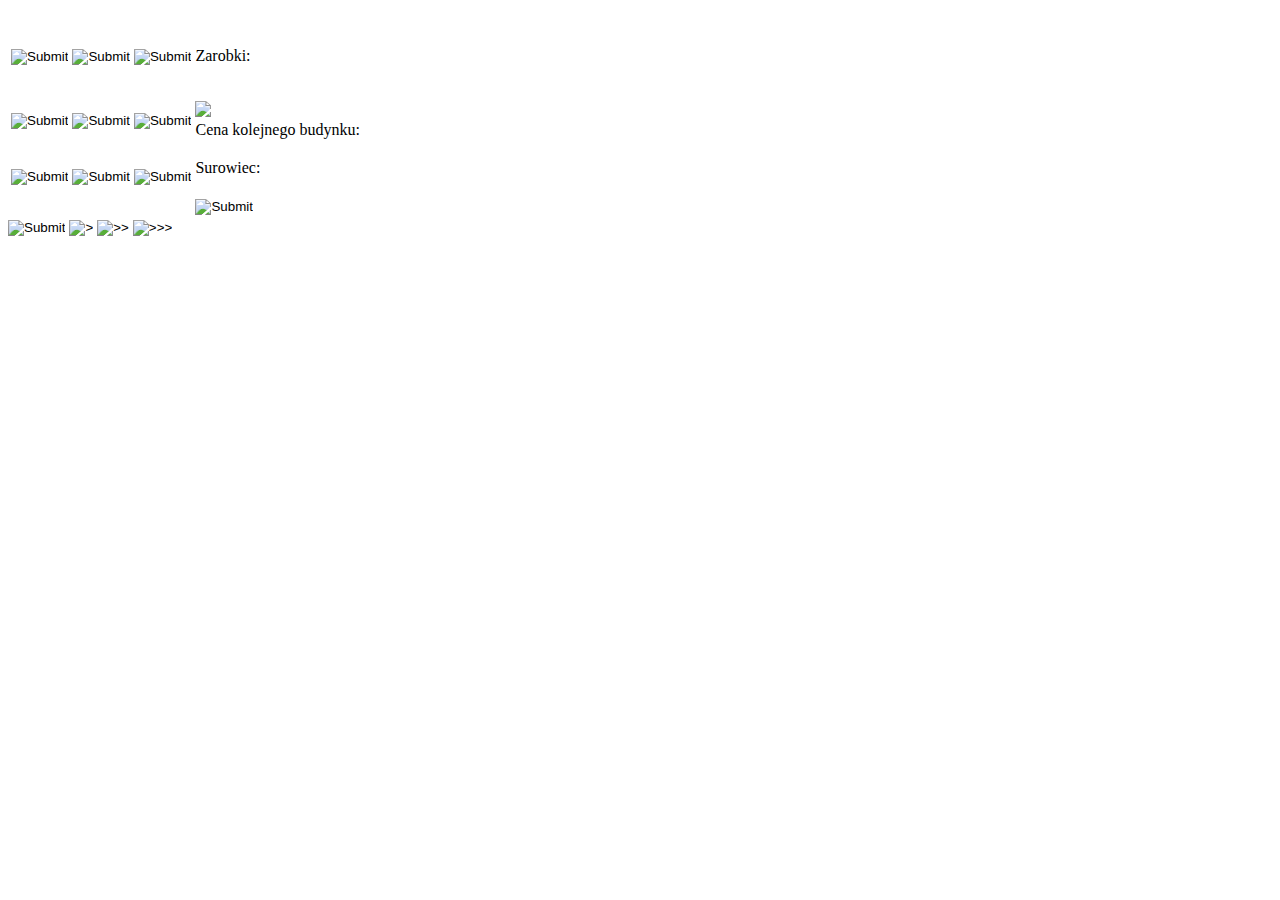
==== index.html @ d1ab47f3 "Update and rename projektclicker.html to index.html" ====
<!DOCTYPE html>
<html>
<head>
    <meta charset="UTF-8">
    <meta name="viewport" content="width=device-width, initial-scale=1.0">
    <title>Projekt</title>
    <link rel="stylesheet" href="style.css">
</head>
<body>
    <!-- <input type="button" onclick="start()" id="start" value="start"> -->
    <table id="tabela">
        <tr>
            <td colspan="4"><p id="poziom"></p></td>
        </tr>
        <tr>
            <td class="budynki"><div id="progress1">
                <div id="bar1"></div></div>
                <input type='image' src="plus.png" onclick='wybudujBudynek(budynek1,this.id)' id="1">
                </td>
            <td class="budynki"><div id="progress2"><div id="bar2"></div></div><input type='image' src="plus.png" onclick='wybudujBudynek(budynek2,this.id)' id="2">
                </td>  
            <td class="budynki"><div id="progress3"><div id="bar3"></div></div><input type='image' src="plus.png" onclick='wybudujBudynek(budynek3,this.id)' id="3">
                </td>
            <td class="infor"><p>Zarobki:<p id="zarobki"></p></p></td>
        </tr>
        <tr>
            <td class="budynki"><div id="progress4"><div id="bar4"></div></div><input type='image' src="plus.png" onclick='wybudujBudynek(budynek4,this.id)' id="4">
                </td>
            <td class="budynki"><div id="progress5"><div id="bar5"></div></div><input type='image' src="plus.png" onclick='wybudujBudynek(budynek5,this.id)' id="5">
                </td>
            <td class="budynki"><div id="progress6"><div id="bar6"></div></div><input type='image' src="plus.png" onclick='wybudujBudynek(budynek6,this.id)' id="6">
                </td>
            <td class="infor"><p id="info"><p id="surowiec"></p><img src="drewno.png" id="surowieczdj">
                <!-- <p id="infoupdate"></p><p id="update"></p> -->
                <div>Cena kolejnego budynku:<p id="cena"></p></div></td>
        </tr>
        <tr>
            <td class="budynki"><div id="progress7"><div id="bar7"></div></div><input type='image' src="plus.png" onclick='wybudujBudynek(budynek7,this.id)' id="7">
                </td>
            <td class="budynki"><div id="progress8"><div id="bar8"></div></div><input type='image' src="plus.png" onclick='wybudujBudynek(budynek8,this.id)' id="8">
                </td>
            <td class="budynki"><div id="progress9"><div id="bar9"></div></div><input type='image' src="plus.png" onclick='wybudujBudynek(budynek9,this.id)' id="9">
                </td>
            <td class="infor">Surowiec:<p id="surowiec"></p></td>
        </tr>
        <tr>
            <td colspan="3">
                <div id="myProgress">
                    <div id="myBar"></div>
                  </div>
            </td>
            <td>
                <input type="image" src='klodka.png' onclick="nowylvl()" id="nowylvl">
            </td>
        </tr>
    </table>
    <input type="image" src="pauza.png" onclick="pauza2()" id="pauza2">
    <input type="image" src="tempo1.png" onclick="tempo1()" value=">" id="tempo1">
    <input type="image" src="tempo2.png" onclick="tempo2()" value=">>" id="tempo2">
    <input type="image" src="tempo2.png" onclick="tempo3()"value='>>>' id="tempo3">
    <audio id="cash">
        <source src="cash-register-purchase-87313.mp3" type="audio/ogg">
    </audio>
    <audio id="lvlaudio">
        <source src="short-success-sound-glockenspiel-treasure-video-game-6346.mp3" type="audio/ogg">
    </audio>
    <audio id="wyplata">
        <source src="collectcoin-6075.mp3" type="audio/ogg">
    </audio>

    <script src="script.js"></script>
</body>
</html>
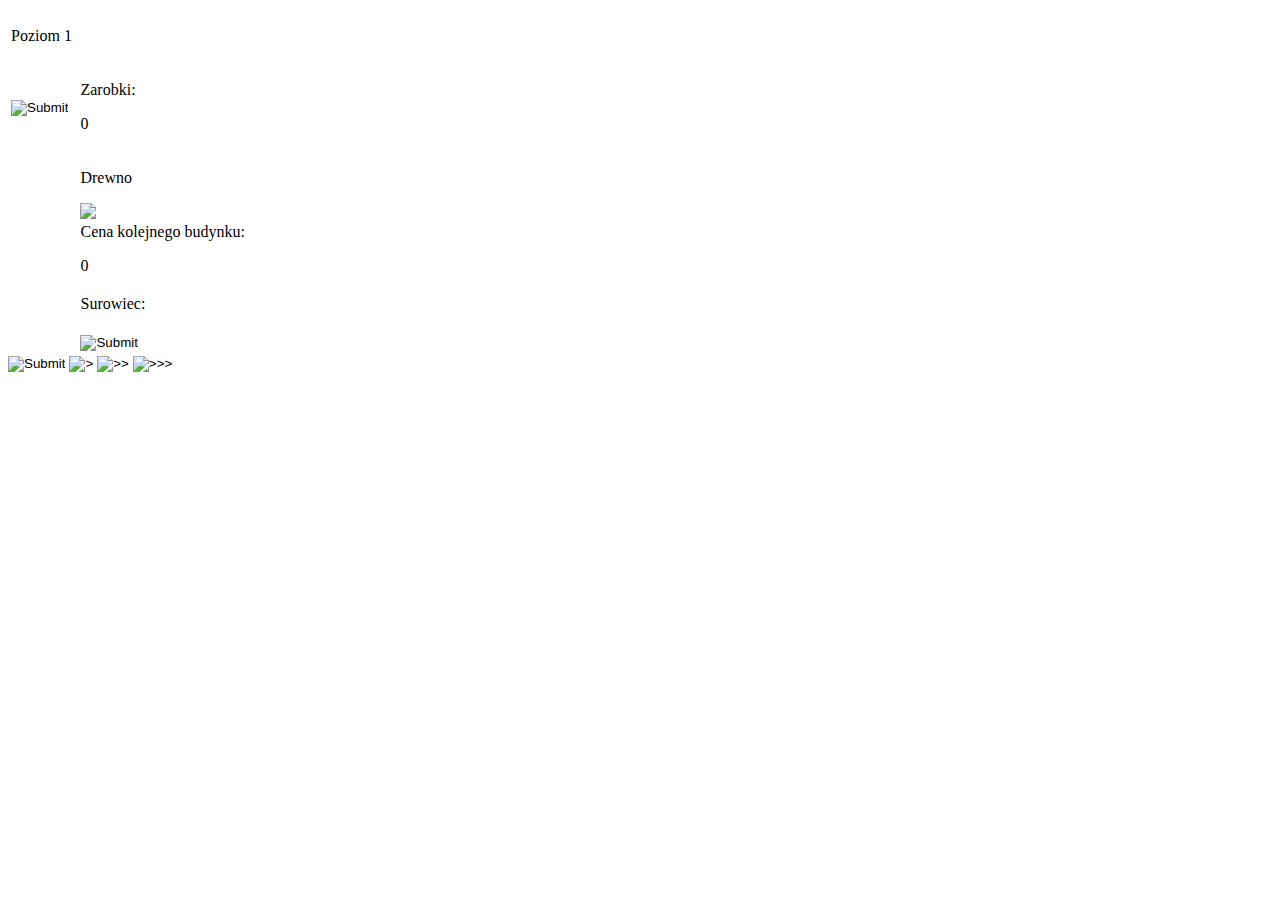
==== commit 47f70ba6: "Add files via upload" ====
--- a/index.html
+++ b/index.html
@@ -15,31 +15,31 @@
         <tr>
             <td class="budynki"><div id="progress1">
                 <div id="bar1"></div></div>
-                <input type='image' src="plus.png" onclick='wybudujBudynek(budynek1,this.id)' id="1">
+                <input type='image' src="files/plus.png" onclick='wybudujBudynek(budynek1,this.id)' id="1">
                 </td>
-            <td class="budynki"><div id="progress2"><div id="bar2"></div></div><input type='image' src="plus.png" onclick='wybudujBudynek(budynek2,this.id)' id="2">
+            <td class="budynki"><div id="progress2"><div id="bar2"></div></div><input type='image' src="files/plus.png" onclick='wybudujBudynek(budynek2,this.id)' id="2">
                 </td>  
-            <td class="budynki"><div id="progress3"><div id="bar3"></div></div><input type='image' src="plus.png" onclick='wybudujBudynek(budynek3,this.id)' id="3">
+            <td class="budynki"><div id="progress3"><div id="bar3"></div></div><input type='image' src="files/plus.png" onclick='wybudujBudynek(budynek3,this.id)' id="3">
                 </td>
             <td class="infor"><p>Zarobki:<p id="zarobki"></p></p></td>
         </tr>
         <tr>
-            <td class="budynki"><div id="progress4"><div id="bar4"></div></div><input type='image' src="plus.png" onclick='wybudujBudynek(budynek4,this.id)' id="4">
+            <td class="budynki"><div id="progress4"><div id="bar4"></div></div><input type='image' src="files/plus.png" onclick='wybudujBudynek(budynek4,this.id)' id="4">
                 </td>
-            <td class="budynki"><div id="progress5"><div id="bar5"></div></div><input type='image' src="plus.png" onclick='wybudujBudynek(budynek5,this.id)' id="5">
+            <td class="budynki"><div id="progress5"><div id="bar5"></div></div><input type='image' src="files/plus.png" onclick='wybudujBudynek(budynek5,this.id)' id="5">
                 </td>
-            <td class="budynki"><div id="progress6"><div id="bar6"></div></div><input type='image' src="plus.png" onclick='wybudujBudynek(budynek6,this.id)' id="6">
+            <td class="budynki"><div id="progress6"><div id="bar6"></div></div><input type='image' src="files/plus.png" onclick='wybudujBudynek(budynek6,this.id)' id="6">
                 </td>
             <td class="infor"><p id="info"><p id="surowiec"></p><img src="drewno.png" id="surowieczdj">
                 <!-- <p id="infoupdate"></p><p id="update"></p> -->
                 <div>Cena kolejnego budynku:<p id="cena"></p></div></td>
         </tr>
         <tr>
-            <td class="budynki"><div id="progress7"><div id="bar7"></div></div><input type='image' src="plus.png" onclick='wybudujBudynek(budynek7,this.id)' id="7">
+            <td class="budynki"><div id="progress7"><div id="bar7"></div></div><input type='image' src="files/plus.png" onclick='wybudujBudynek(budynek7,this.id)' id="7">
                 </td>
-            <td class="budynki"><div id="progress8"><div id="bar8"></div></div><input type='image' src="plus.png" onclick='wybudujBudynek(budynek8,this.id)' id="8">
+            <td class="budynki"><div id="progress8"><div id="bar8"></div></div><input type='image' src="files/plus.png" onclick='wybudujBudynek(budynek8,this.id)' id="8">
                 </td>
-            <td class="budynki"><div id="progress9"><div id="bar9"></div></div><input type='image' src="plus.png" onclick='wybudujBudynek(budynek9,this.id)' id="9">
+            <td class="budynki"><div id="progress9"><div id="bar9"></div></div><input type='image' src="files/plus.png" onclick='wybudujBudynek(budynek9,this.id)' id="9">
                 </td>
             <td class="infor">Surowiec:<p id="surowiec"></p></td>
         </tr>
@@ -50,24 +50,24 @@
                   </div>
             </td>
             <td>
-                <input type="image" src='klodka.png' onclick="nowylvl()" id="nowylvl">
+                <input type="image" src='files/klodka.png' onclick="nowylvl()" id="nowylvl">
             </td>
         </tr>
     </table>
-    <input type="image" src="pauza.png" onclick="pauza2()" id="pauza2">
-    <input type="image" src="tempo1.png" onclick="tempo1()" value=">" id="tempo1">
-    <input type="image" src="tempo2.png" onclick="tempo2()" value=">>" id="tempo2">
-    <input type="image" src="tempo2.png" onclick="tempo3()"value='>>>' id="tempo3">
+    <input type="image" src="files/pauza.png" onclick="pauza2()" id="pauza2">
+    <input type="image" src="files/tempo1.png" onclick="tempo1()" value=">" id="tempo1">
+    <input type="image" src="files/tempo2.png" onclick="tempo2()" value=">>" id="tempo2">
+    <input type="image" src="files/tempo2.png" onclick="tempo3()"value='>>>' id="tempo3">
     <audio id="cash">
-        <source src="cash-register-purchase-87313.mp3" type="audio/ogg">
+        <source src="files/cash-register-purchase-87313.mp3" type="audio/ogg">
     </audio>
     <audio id="lvlaudio">
-        <source src="short-success-sound-glockenspiel-treasure-video-game-6346.mp3" type="audio/ogg">
+        <source src="files/short-success-sound-glockenspiel-treasure-video-game-6346.mp3" type="audio/ogg">
     </audio>
     <audio id="wyplata">
-        <source src="collectcoin-6075.mp3" type="audio/ogg">
+        <source src="files/collectcoin-6075.mp3" type="audio/ogg">
     </audio>
 
     <script src="script.js"></script>
 </body>
-</html>
+</html>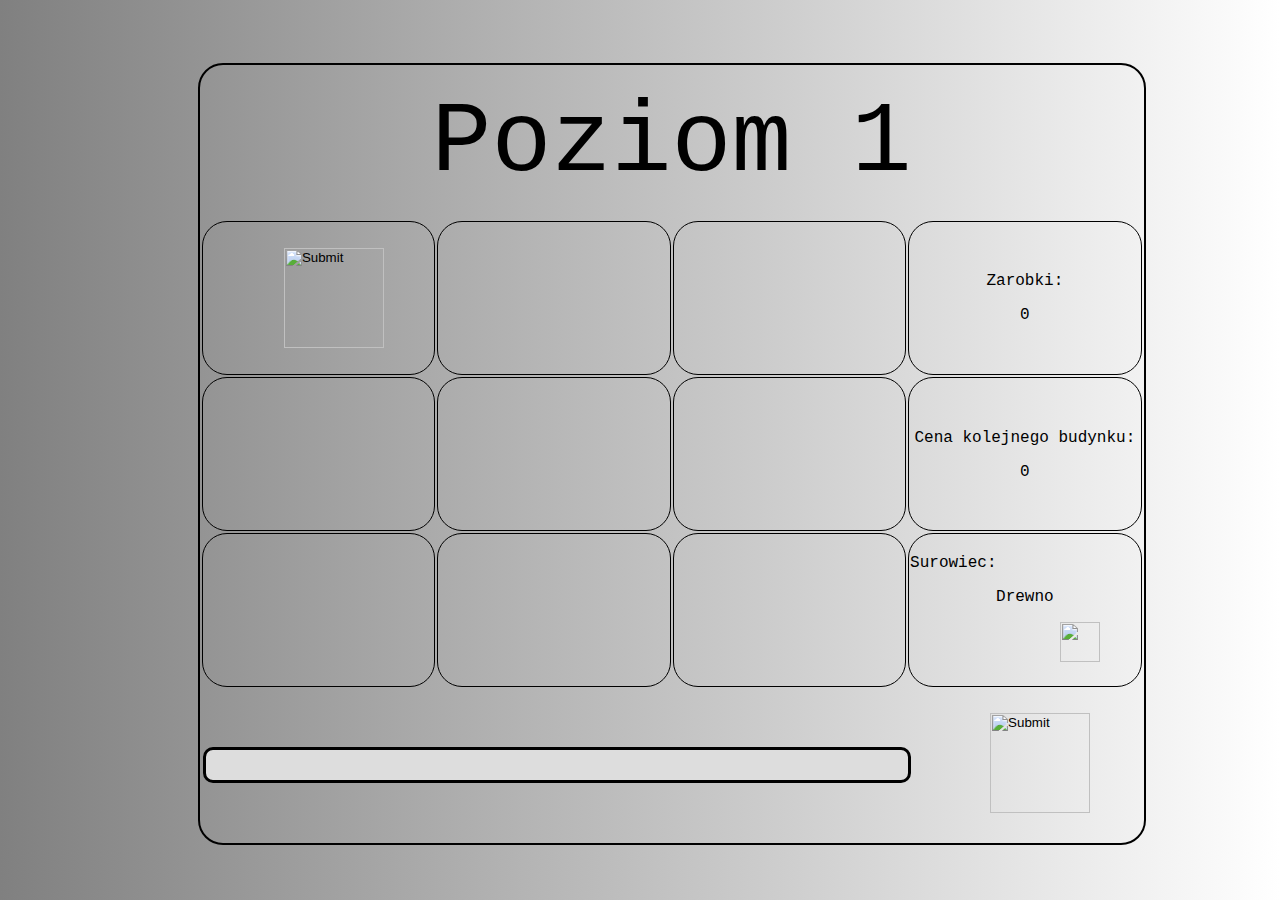
==== commit 277d150d: "Add files via upload" ====
--- a/index.html
+++ b/index.html
@@ -30,9 +30,9 @@
                 </td>
             <td class="budynki"><div id="progress6"><div id="bar6"></div></div><input type='image' src="files/plus.png" onclick='wybudujBudynek(budynek6,this.id)' id="6">
                 </td>
-            <td class="infor"><p id="info"><p id="surowiec"></p><img src="drewno.png" id="surowieczdj">
+            <td class="infor"><p id="info"></p><br>
                 <!-- <p id="infoupdate"></p><p id="update"></p> -->
-                <div>Cena kolejnego budynku:<p id="cena"></p></div></td>
+                <div id="cenainfo">Cena kolejnego budynku:<p id="cena"></p></div></td>
         </tr>
         <tr>
             <td class="budynki"><div id="progress7"><div id="bar7"></div></div><input type='image' src="files/plus.png" onclick='wybudujBudynek(budynek7,this.id)' id="7">
@@ -41,7 +41,7 @@
                 </td>
             <td class="budynki"><div id="progress9"><div id="bar9"></div></div><input type='image' src="files/plus.png" onclick='wybudujBudynek(budynek9,this.id)' id="9">
                 </td>
-            <td class="infor">Surowiec:<p id="surowiec"></p></td>
+            <td class="infor">Surowiec:<p id="surowiec"></p><img src="drewno.png" id="surowieczdj"></td>
         </tr>
         <tr>
             <td colspan="3">
@@ -57,7 +57,8 @@
     <input type="image" src="files/pauza.png" onclick="pauza2()" id="pauza2">
     <input type="image" src="files/tempo1.png" onclick="tempo1()" value=">" id="tempo1">
     <input type="image" src="files/tempo2.png" onclick="tempo2()" value=">>" id="tempo2">
-    <input type="image" src="files/tempo2.png" onclick="tempo3()"value='>>>' id="tempo3">
+    <input type="image" src="files/tempo3.png" onclick="tempo3()"value='>>>' id="tempo3">
+    <input type="image" src="files/muzykaoff.png" onclick="wycisz()" value='>>>' id="wycisz">
     <audio id="cash">
         <source src="files/cash-register-purchase-87313.mp3" type="audio/ogg">
     </audio>
@@ -67,7 +68,9 @@
     <audio id="wyplata">
         <source src="files/collectcoin-6075.mp3" type="audio/ogg">
     </audio>
-
+    <audio id="click">
+        <source src="files/click.wav" type="audio/ogg">
+    </audio>
     <script src="script.js"></script>
 </body>
 </html>--- a/style.css
+++ b/style.css
@@ -0,0 +1,159 @@
+body{
+    background-image: linear-gradient(to right, grey , white);
+    /* font-family: 'Brush Script MT', cursive; */
+    font-family: 'Courier New', monospace;
+    /* background: linear-gradient(-45deg,#ee7752, #e73c7e, #23a6d5, #23d5ab);
+    background-size: 400% 400%; 
+    animation: gradient 15s ease infinite;
+    height: 100vh; */
+}
+table{
+    border: 2px solid;
+    border-radius: 25px;
+    width: 75%;
+    height: 75%;
+    margin-left: 15%;
+    margin-top: 5%;
+}
+td{
+    /* background-color: none; */
+    border-radius: 25px;
+    width: 200px;
+    height: 150px;
+}
+.budynki{
+    border: 1px solid;
+}
+.infor{
+    border: 1px solid;
+}
+#budynek1,#budynek2,#budynek3,#budynek4,#budynek5,#budynek6,#budynek7,#budynek8,#budynek9{
+    width: 150px;
+    height: 100px;
+    margin-left: 25%;
+}
+#info{
+    margin: auto;
+}
+#myProgress {
+width: 100%;
+background-color: #ddd;
+border: 1px;
+border: solid;
+border-radius: 10px;
+}
+#myBar {
+width: 1%;
+height: 30px;
+/* background-color: purple; */
+background: linear-gradient(-45deg,#e23703, #c40c52, #09a7e0, #08e9b4);
+background-size: 400% 400%;
+animation: gradient 15s ease infinite;
+border-radius: 10px;
+}
+#poziom{
+    margin: 0%;
+    text-align: center;
+    font-size: 100px;
+}
+input[type = button]{
+   margin-left: 45%;
+   cursor: pointer;
+}
+input[type = image]{
+    margin-left: 35%;
+    cursor: pointer;
+    width: 100px;
+    height: 100px;
+ }
+p{
+    text-align: center;
+
+}
+#progress1, #progress2,#progress3,#progress4,#progress5,#progress6,#progress7,#progress8,#progress9 {
+    margin-left: 12.5%;
+    width: 75%;
+    background-color: #ddd;
+    margin-bottom: 5px;
+    border: 1px;
+    border: solid;
+    border-radius: 10px;
+}
+#bar1,#bar2,#bar3,#bar4,#bar5,#bar6,#bar7,#bar8,#bar9 {
+width: 1%;
+height: 20px;
+background-color: yellowgreen;
+border: solid;
+border-radius: 10px;
+}
+#kontrolne{
+    position: absolute;
+    left: 800px;
+    bottom: 860px;
+}
+#pauza2
+{
+    margin: 0;
+    position: absolute;
+    bottom: 920px;
+    left: 1630px;
+    width: 40px;
+    height: 40px;
+    border-radius: 10px;
+}
+#tempo1
+{
+    margin: 0;
+    position: absolute;
+    bottom: 920px;
+    left: 1680px;
+    width: 40px;
+    height: 40px;
+    border-radius: 10px;
+}
+#tempo2{
+    margin: 0;
+    position: absolute;
+    left: 1730px;
+    bottom: 920px;
+    width: 40px;
+    height: 40px;
+    border-radius: 10px;
+}
+#tempo3{
+    margin: 0;
+    position: absolute;
+    left: 1775px;
+    bottom: 920px;
+    width: 40px;
+    height: 40px;
+    border-radius: 10px;
+}
+#wycisz{
+    margin: 0;
+    position: absolute;
+    left: 1825px;
+    bottom: 920px;
+    width: 40px;
+    height: 40px;
+    border-radius: 10px;
+}
+#cenainfo{
+    text-align: center;
+}
+#surowieczdj{
+    width: 40px;
+    height: 40px;
+    margin-left: 150px;
+}
+@keyframes gradient {
+	0% {
+		background-position: 0% 50%;
+	}
+	50% {
+		background-position: 100% 50%;
+	}
+	100% {
+		background-position: 0% 50%;
+	}
+}
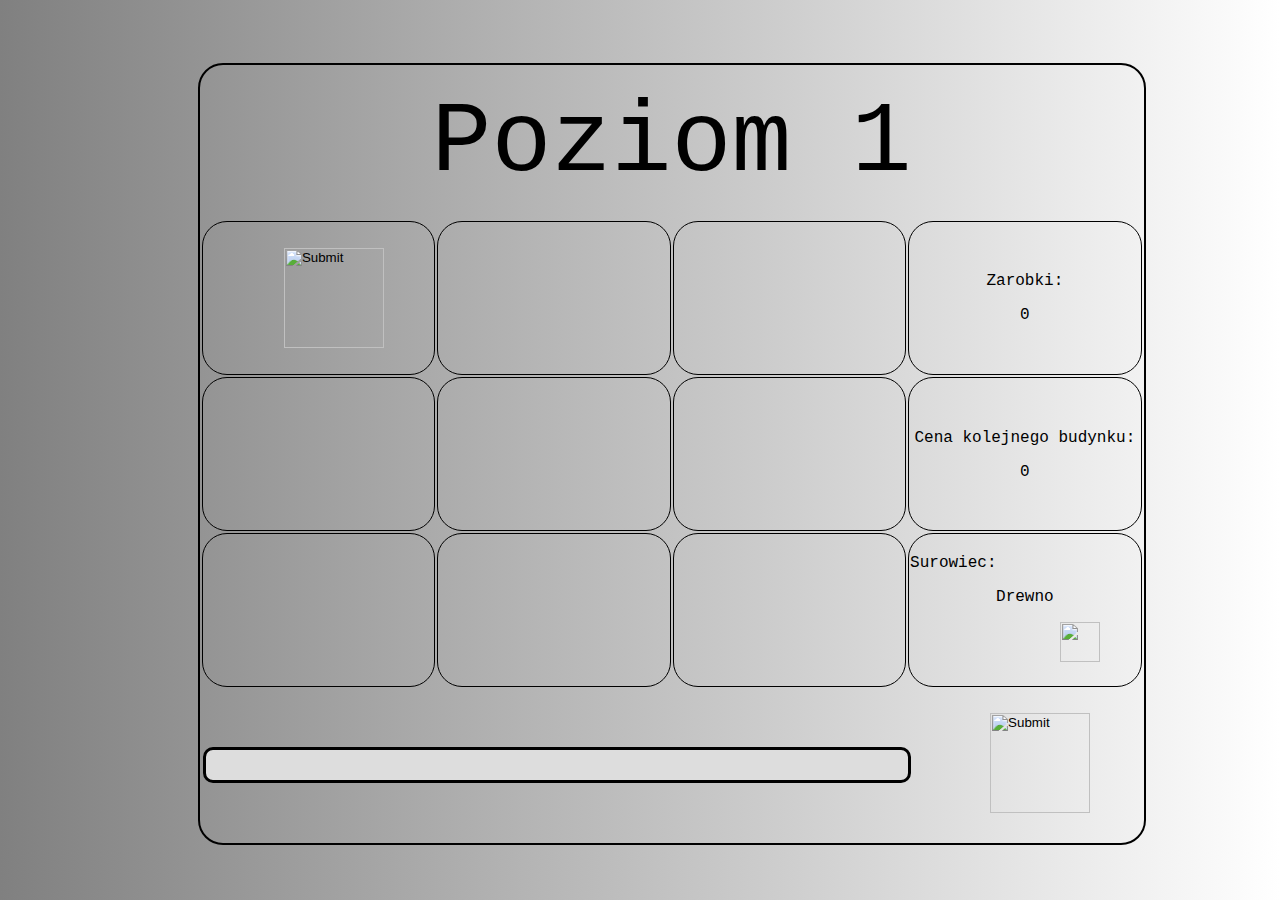
==== commit 8eb3c2a3: "Update index.html" ====
--- a/index.html
+++ b/index.html
@@ -73,4 +73,4 @@
     </audio>
     <script src="script.js"></script>
 </body>
-</html>+</html>
